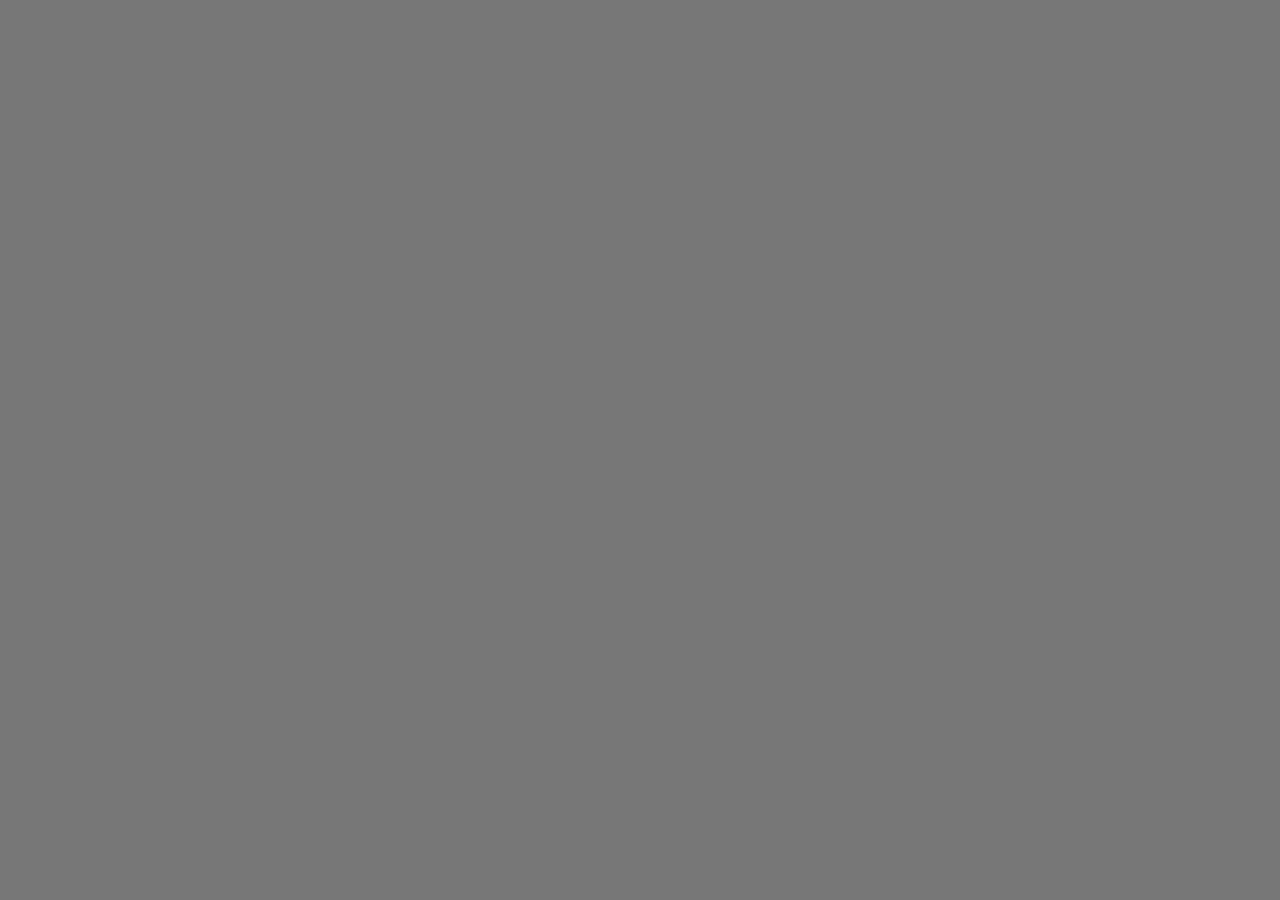
==== index.html @ c2fcd786 "saving work" ====
<!DOCTYPE html>
<html lang="en" ng-app="mtg">
<head>
    <meta charset="UTF-8">
    <title>Personal Project</title>
    <link type="text/css" rel="stylesheet" href="static/css/style.css" />
    <link href='http://fonts.googleapis.com/css?family=Fredericka+the+Great|Signika' rel='stylesheet' type='text/css'>
</head>
<body ng-controller="mainCtrl">

<div class="main-container" ng-view> </div>

<!-- Angular -->
<script src="static/js/lib/angular.js"></script>
<script src="https://ajax.googleapis.com/ajax/libs/angularjs/1.4.3/angular-route.js"></script>
<!-- jQuery -->
<script src="static/js/lib/jquery.js"></script>
<!-- Firebase -->
<script type="text/javascript" src="//cdn.firebase.com/js/client/1.1.0/firebase.js"></script>
<script type="text/javascript" src="//cdn.firebase.com/libs/angularfire/0.8.2/angularfire.js"></script>
<!-- App Init -->
<script src="static/js/app.js"></script>
<!-- Controllers -->
<script src="static/js/mainController.js"></script>
<script src="static/js/collectCtrl.js"></script>
<script src="static/js/tradeCtrl.js"></script>
<script src="static/js/searchCtrl.js"></script>
<!-- Services -->
<script src="static/js/mainService.js"></script>
</body>
</html>
---- static/css/style.css ----
* {
    box-sizing: border-box;
    /*border: 1px solid red;*/
}

html body {
    width: 100%;
    height: 100%;
}

body {
    margin: 0;
    background-color: #777777;
}

video {
    position: fixed;
    top: 50%;
    left: 50%;
    min-width: 100%;
    min-height: 100%;
    width: auto;
    height: auto;
    z-index: -100;
    transform: translateX(-50%) translateY(-50%);
    background: url('../images/testStill.JPG') no-repeat;
    background-size: cover;
    transition: 1s opacity;
}

.nav-bar {
    margin-top: 10px;
    margin-left: 32px;
    font-family: 'Fredericka the Great', cursive;;
    font-weight: 100;
    font-size: 20px;
}

.main-view {
    width: 45%;
    font-family: 'Fredericka the Great', cursive;
    font-weight: 100;
    background: rgba(0, 0, 0, 0.3);
    color: #bb722f;
    display: flex;
    justify-content: center;
    flex-wrap: wrap;
    padding: 32px;
    margin: 32px;
    float: left;
    font-size: 20px;
}

.page-title {
    width: 100%;
    text-align: center;
}

h1 {
    font-size: 46px;
    text-transform: uppercase;
    margin-top: 0;
    letter-spacing: 3px;
}


.nav-link {
    width: 150px;
    padding: 8px;
    margin-right: 15px;
    border: 1px solid black;
    border-radius: 10px;
    display: inline-block;
    color: #bb722f;
    text-decoration: none;
    text-align: center;
    background:rgba(0, 0, 0, 0.5);
    transition: 1s background;
}

.nav-link:hover {
    background:rgba(0, 0, 0, 0.9);
}

/* Collection Page Styling */

.color-nav {
    display: flex;
    justify-content: center;
    flex-direction: row;
    list-style-type: none;
}

.colors-image {
    width: 80px;
    height: 80px;
    margin: 15px;
    border-radius: 50px;
}

.collection-graph {
    font-family: 'Fredericka the Great', cursive;
    font-weight: 100;
    background: rgba(0, 0, 0, 0.3);
    color: #bb722f;
    border: solid 1px white;
    padding: 32px;
    width: 30%;
    margin: 32px;
    float: right;
    font-size: 20px;
}

/* Search Page Styling */

.card-search {
    width: 300px;
    height: 50px;
    margin-left: 10px;
    padding-left: 10px;
    border: 1px solid black;
    background: transparent;
    font-family: 'Fredericka the Great', cursive;
    font-size: 25px;
    color: #bb722f;
}

.card-search:focus {
    border: 1px solid rgba(45, 225, 132, .5));
    background: transparent;
}

.search-result-list {
    clear: both;
    display: flex;
    justify-content: flex-start;
}

.card-image-container {
    margin-left: 5%;
}

.card-info-container {
    margin-top: 1%;
    margin-left: 2%;
    color: whitesmoke;
}

.card-name {
    font-family: 'Signika', sans-serif;
    font-size: 25px;
}

.card-info {
    font-family: 'Signika', sans-serif;
    font-size: 18px;
}

.add-card-btn {
    width: 100px;
    height: 37px;
    font-family: 'Signika', sans-serif;
    font-size: 18px;
    color: whitesmoke;
    background-color: rgba(0, 0, 0, 0.3);
    cursor: pointer;
    outline: none;
}

.add-card-btn:hover {
    background-color: #424242;
    color: #bb722f;
}

/* Media Queries */
@media screen and (max-width: 500px) {
    div{width:70%;}
}

@media screen and (max-device-width: 800px) {
    html { background: url(../images/testStill.JPG) #000 no-repeat center center fixed; }
    #background-vid { display: none; }
}
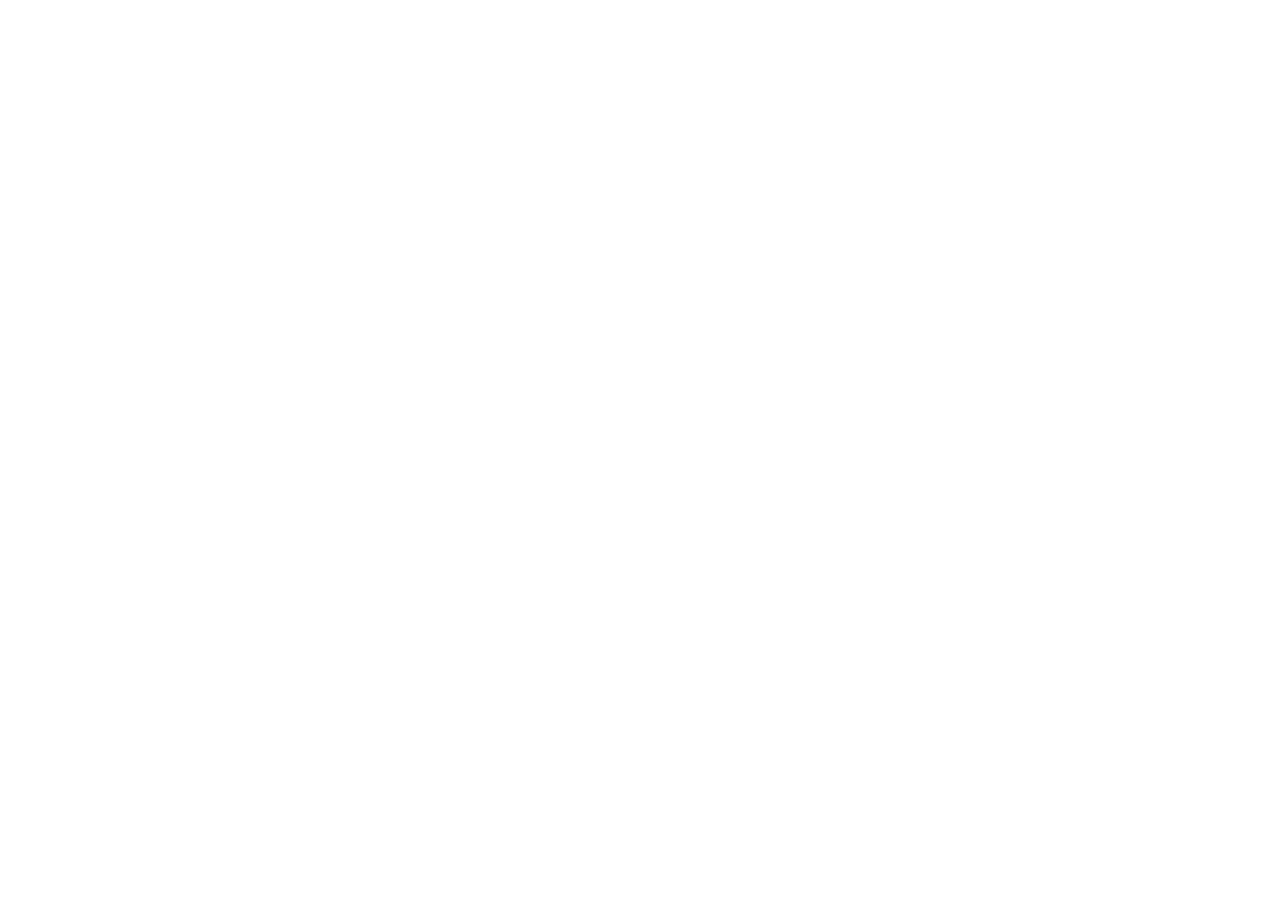
==== commit 2db7112f: "saving work" ====
--- a/index.html
+++ b/index.html
@@ -3,29 +3,30 @@
 <head>
     <meta charset="UTF-8">
     <title>Personal Project</title>
-    <link type="text/css" rel="stylesheet" href="static/css/style.css" />
+    <link type="text/css" rel="stylesheet" href="static/css/style2.css" />
+    <!-- Google Fonts -->
     <link href='http://fonts.googleapis.com/css?family=Fredericka+the+Great|Signika' rel='stylesheet' type='text/css'>
 </head>
-<body ng-controller="mainCtrl">
 
-<div class="main-container" ng-view> </div>
+<body ng-controller="mainCtrl" ng-view>
 
-<!-- Angular -->
+<!-- AngularJS -->
 <script src="static/js/lib/angular.js"></script>
 <script src="https://ajax.googleapis.com/ajax/libs/angularjs/1.4.3/angular-route.js"></script>
-<!-- jQuery -->
-<script src="static/js/lib/jquery.js"></script>
+<script src="https://cdnjs.cloudflare.com/ajax/libs/angular.js/1.4.4/angular-animate.js"></script>
 <!-- Firebase -->
-<script type="text/javascript" src="//cdn.firebase.com/js/client/1.1.0/firebase.js"></script>
-<script type="text/javascript" src="//cdn.firebase.com/libs/angularfire/0.8.2/angularfire.js"></script>
+<script type="text/javascript" src="https://cdn.firebase.com/js/client/2.2.9/firebase.js"></script>
+<script type="text/javascript" src="https://cdn.firebase.com/libs/angularfire/1.1.2/angularfire.js"></script>
 <!-- App Init -->
 <script src="static/js/app.js"></script>
 <!-- Controllers -->
-<script src="static/js/mainController.js"></script>
-<script src="static/js/collectCtrl.js"></script>
-<script src="static/js/tradeCtrl.js"></script>
-<script src="static/js/searchCtrl.js"></script>
+<script src="static/js/controllers/mainController.js"></script>
+<script src="static/js/controllers/collectionCtrl.js"></script>
+<script src="static/js/controllers/deckCtrl.js"></script>
+<script src="static/js/controllers/searchCtrl.js"></script>
 <!-- Services -->
-<script src="static/js/mainService.js"></script>
+<script src="static/js/services/mainService.js"></script>
+<!-- Directives -->
+<script src="static/js/directives/collectionDirective.js"></script>
 </body>
 </html>--- a/static/css/style2.css
+++ b/static/css/style2.css
@@ -0,0 +1,147 @@
+* {
+    box-sizing: border-box;
+    /*border: 1px solid red;*/
+}
+
+html body {
+    width: 100%;
+    height: 100%;
+    margin: 0;
+    padding: 0;
+}
+
+video {
+    position: fixed;
+    top: 50%;
+    left: 50%;
+    min-width: 100%;
+    min-height: 100%;
+    width: auto;
+    height: auto;
+    z-index: -100;
+    transform: translateX(-50%) translateY(-50%);
+    background: url('../images/testStill.JPG') no-repeat;
+    background-size: cover;
+    transition: 1s opacity;
+}
+
+.nav-bar {
+    font-family: 'Fredericka the Great', cursive;;
+    font-weight: 100;
+    font-size: 20px;
+}
+
+.nav-bar a {
+    width: 150px;
+    padding: 8px;
+    margin-right: 15px;
+    border: 2px solid #bb722f;
+    border-radius: 10px;
+    display: inline-block;
+    color: #bb722f;
+    text-decoration: none;
+    text-align: center;
+    background: transparent;
+    transition: .2s background;
+}
+
+.nav-bar a:hover {
+    background:rgba(53, 122, 132, 0.5);
+    border: 2px solid #FFE7B3;
+}
+
+h1 {
+    font-size: 46px;
+    color: #bb722f;
+    text-transform: uppercase;
+    margin-top: 0;
+    letter-spacing: 3px;
+}
+
+/* Collection Page Styling */
+
+.wrapper {
+    width: 100%;
+    height: auto;
+    min-height: 1200px;
+    background: url('../images/background.png') repeat;
+    text-align: center;
+    font-family: 'Fredericka the Great', cursive;
+}
+
+.header {
+    width: 100%;
+    height: 10%;
+    padding-top: 10px;
+    background: transparent;
+}
+
+.collection-stats {
+    width: 65%;
+    margin: 0 auto;
+    background: transparent;
+    display: flex;
+    justify-content: center;
+    flex-wrap: wrap;
+}
+
+.collection-stats img {
+    width: 90%;
+    height: auto;
+    margin-bottom: 10px;
+    /* TODO make this image a real graph in a div */
+
+ }
+
+.color-nav {
+    width: 90%;
+    display: flex;
+    justify-content: center;
+    flex-flow: row;
+    margin: 0;
+}
+
+.color-nav li img {
+    height: 100px;
+    width: 100px;
+    margin: 10px;
+    border-radius: 50%;
+    cursor: pointer;
+}
+
+.collection-container {
+    width: 65%;
+    margin: 10px auto;
+    background: transparent;
+    display: flex;
+    justify-content: space-between;
+    flex-wrap: wrap;
+    align-items: flex-start;
+}
+
+.collection-content {
+    width: 45%;
+}
+
+.collection-content img {
+    cursor: pointer;
+}
+
+.collection-card-info ul {
+    display: flex;
+    justify-content: center;
+    flex-flow: column;
+    padding-right: 20px;
+    color: white;
+    list-style-type: none;
+}
+
+.collection-card-info ul li {
+    text-decoration: none;
+    font-size: 16px;
+}
+
+.collection-card-info ul li:nth-child(2) {
+    margin-top: 5px;
+    margin-bottom: 5px;
+}